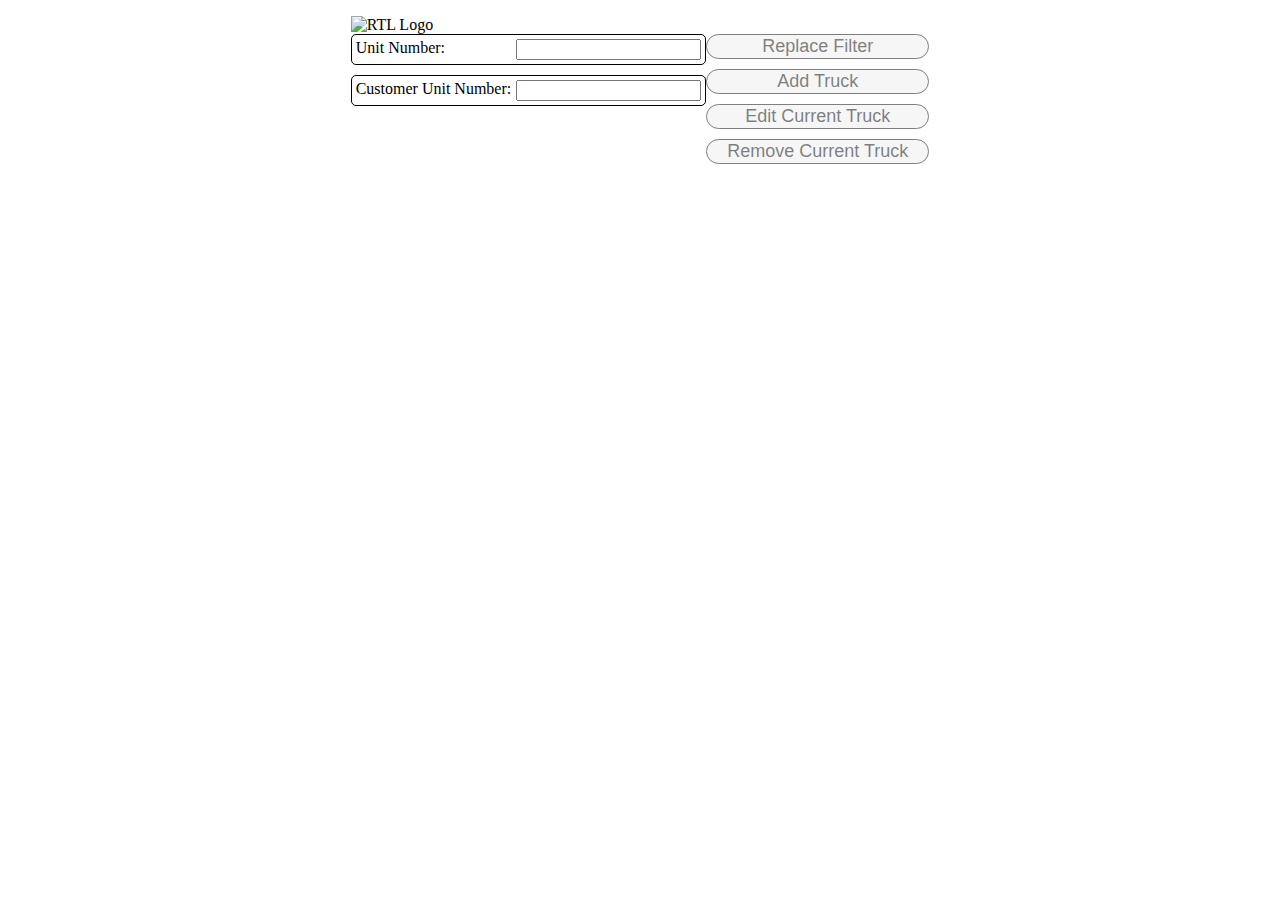
==== truck-data/index.html @ 16ede605 "uppercase?" ====
<!DOCTYPE html>
<html lang="en">
  <head>
    <meta charset="UTF-8" />
    <meta http-equiv="X-UA-Compatible" content="IE=edge" />
    <meta name="viewport" content="width=device-width, initial-scale=1.0" />
    <title>Truck Quick Reference</title>
    <link rel="stylesheet" href="styles.css" />
    <script
      src="https://code.jquery.com/jquery-3.6.0.js"
      integrity="sha256-H+K7U5CnXl1h5ywQfKtSj8PCmoN9aaq30gDh27Xc0jk="
      crossorigin="anonymous"
    ></script>
    <script src="Scripts/jquery.csv.js"></script>
  </head>
  <body>
    <div class="logo center">
      <img src="images/RTL-Logo.PNG" alt="RTL Logo">
    </div>
    <div class="main-container flex" id="main-container">
      <main class="main-content flex" id="main-content">
        <div class="inputs flex" id="inputs">
          <div class="dataset flex">
            <div class="label">Unit Number:</div>
            <input class= "input-value" id="unit-number"></input>
          </div>
          <div class="dataset flex">
            <div class="label">Customer Unit Number:</div>
            <input class= "input-value" id="customer-unit-number"></input>
          </div>
        </div>
        <div class="output flex" id='output'></div>
      </main>
      <div class="menu flex" id="menu">
        <button class="menu-button" onclick="notEnabled()">Replace Filter</button>
        <button class="menu-button" onclick="newTruckForm()">Add Truck</button>
        <button class="menu-button" onclick="editCurrentTruck()">Edit Current Truck</button>
        <div class="menu-button-container flex" id="remove-current-truck-button">
          <button class="menu-button" onclick="removeCurrentTruck()">Remove Current Truck</button>
        </div>
      </div>
    </div>
    <script src="Scripts/scripts.js"></script>
  </body>
</html>
---- truck-data/styles.css ----
.flex {
  display: flex
}

.main-content,
.inputs,
.output,
.menu,
.new-truck-form {
  flex-direction: column;
  gap: 10px;
}

body {
  margin: 0 auto;
  padding: 1rem 0.5rem 1rem 0.5rem;
  gap: 30px;
  justify-content: center;
  width: max-content;
}

.inputs > * ,
.output > *,
.new-truck-form > * {
  flex: 1;
  gap: 5px;
}

.dataset {
  border: 1px solid black;
  border-radius: 5px;
  justify-content: space-between;
  padding: 4px;
}

.menu-button {
  font-size: large;
  padding: 1px 20px;
  border-radius: 20px;
  border: 1px solid black;
  opacity: .5;
  user-select: none;
}

.menu-button:hover {
  opacity: 1;
}

.copy-text {
  text-align: center;
  font-size: large;
  text-decoration: underline;
}

@media (max-width: 600px) {
  body {
    flex-direction: column-reverse;
  }
  .menu-button {
  flex: 1;
  }
}
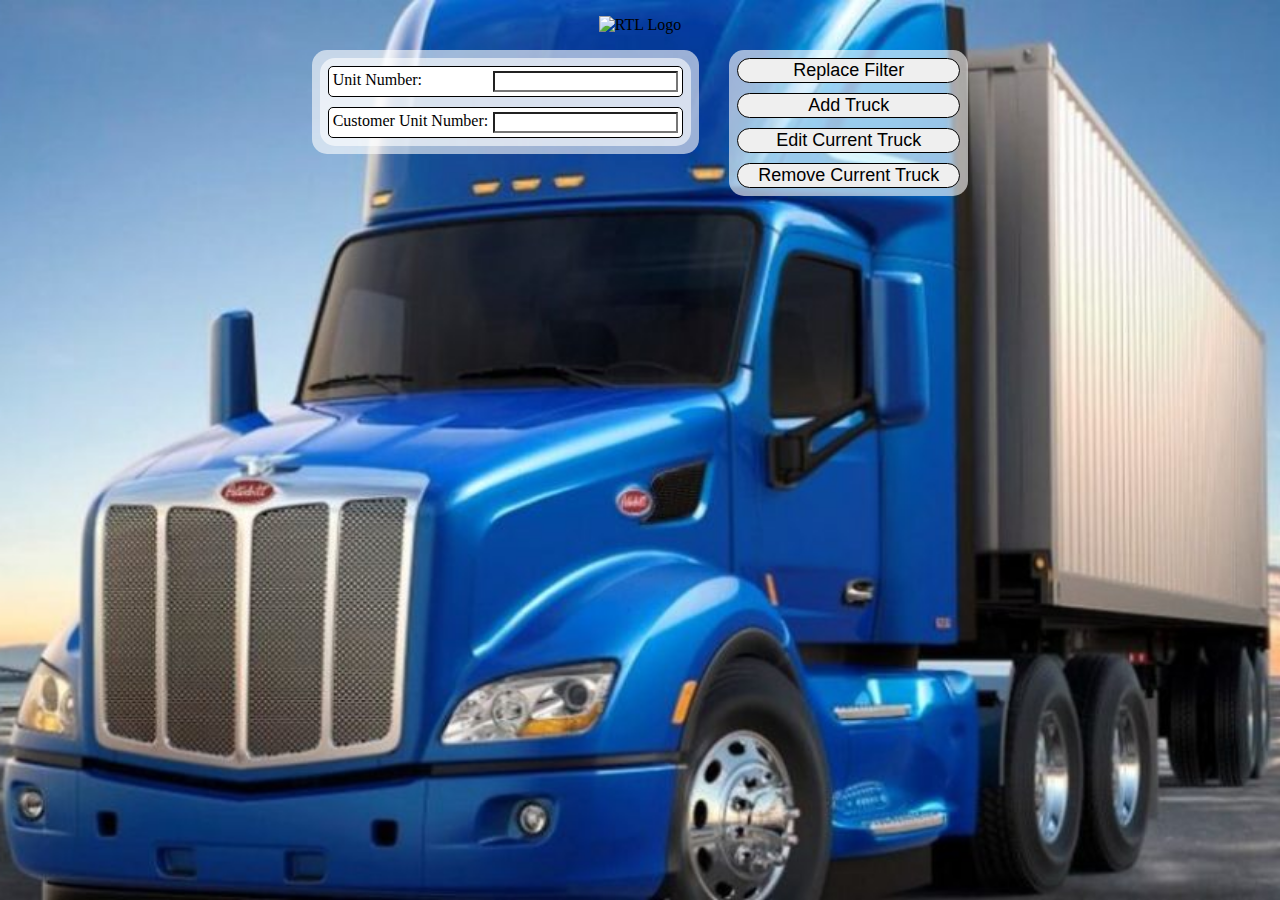
==== commit 64592180: "testing things" ====
--- a/truck-data/index.html
+++ b/truck-data/index.html
@@ -15,7 +15,7 @@
   </head>
   <body>
     <div class="logo center">
-      <img src="images/RTL-Logo.PNG" alt="RTL Logo">
+      <img src="Images/RTL-Logo.png" alt="RTL Logo">
     </div>
     <div class="main-container flex" id="main-container">
       <main class="main-content flex" id="main-content">
@@ -29,7 +29,6 @@
             <input class= "input-value" id="customer-unit-number"></input>
           </div>
         </div>
-        <div class="output flex" id='output'></div>
       </main>
       <div class="menu flex" id="menu">
         <button class="menu-button" onclick="notEnabled()">Replace Filter</button>
--- a/truck-data/styles.css
+++ b/truck-data/styles.css
@@ -1,5 +1,26 @@
+:root {
+  --main-bg-color: #fff;
+  --default-gap: 10px;
+}
+
+body {
+  margin: 1rem;
+  background: url(Images/Peterbilt-Picture.jpg) no-repeat center center fixed;
+  background-size: cover;
+  background-color: black;
+}
+
+input {
+  background-color: var(--main-bg-color);
+}
+
 .flex {
   display: flex
+}  
+
+.center {
+  display: flex;
+  justify-content: center;
 }
 
 .main-content,
@@ -8,15 +29,18 @@
 .menu,
 .new-truck-form {
   flex-direction: column;
-  gap: 10px;
-}
+  gap: var(--default-gap);
+  background-color: #fff9;
+  border-radius: 15px;
+  padding: .5rem;
+}  
 
-body {
-  margin: 0 auto;
-  padding: 1rem 0.5rem 1rem 0.5rem;
+.main-container {
+  margin: 1rem auto;
   gap: 30px;
   justify-content: center;
-  width: max-content;
+  max-width: 100%;
+  align-items: flex-start;
 }
 
 .inputs > * ,
@@ -30,7 +54,8 @@
   border: 1px solid black;
   border-radius: 5px;
   justify-content: space-between;
-  padding: 4px;
+  padding: .25rem;
+  background-color: #fff;
 }
 
 .menu-button {
@@ -38,12 +63,12 @@
   padding: 1px 20px;
   border-radius: 20px;
   border: 1px solid black;
-  opacity: .5;
   user-select: none;
 }
 
 .menu-button:hover {
-  opacity: 1;
+  background-color: grey;
+  color: #fff;
 }
 
 .copy-text {
@@ -53,8 +78,9 @@
 }
 
 @media (max-width: 600px) {
-  body {
+  .main-container {
     flex-direction: column-reverse;
+    align-items: stretch;
   }
   .menu-button {
   flex: 1;
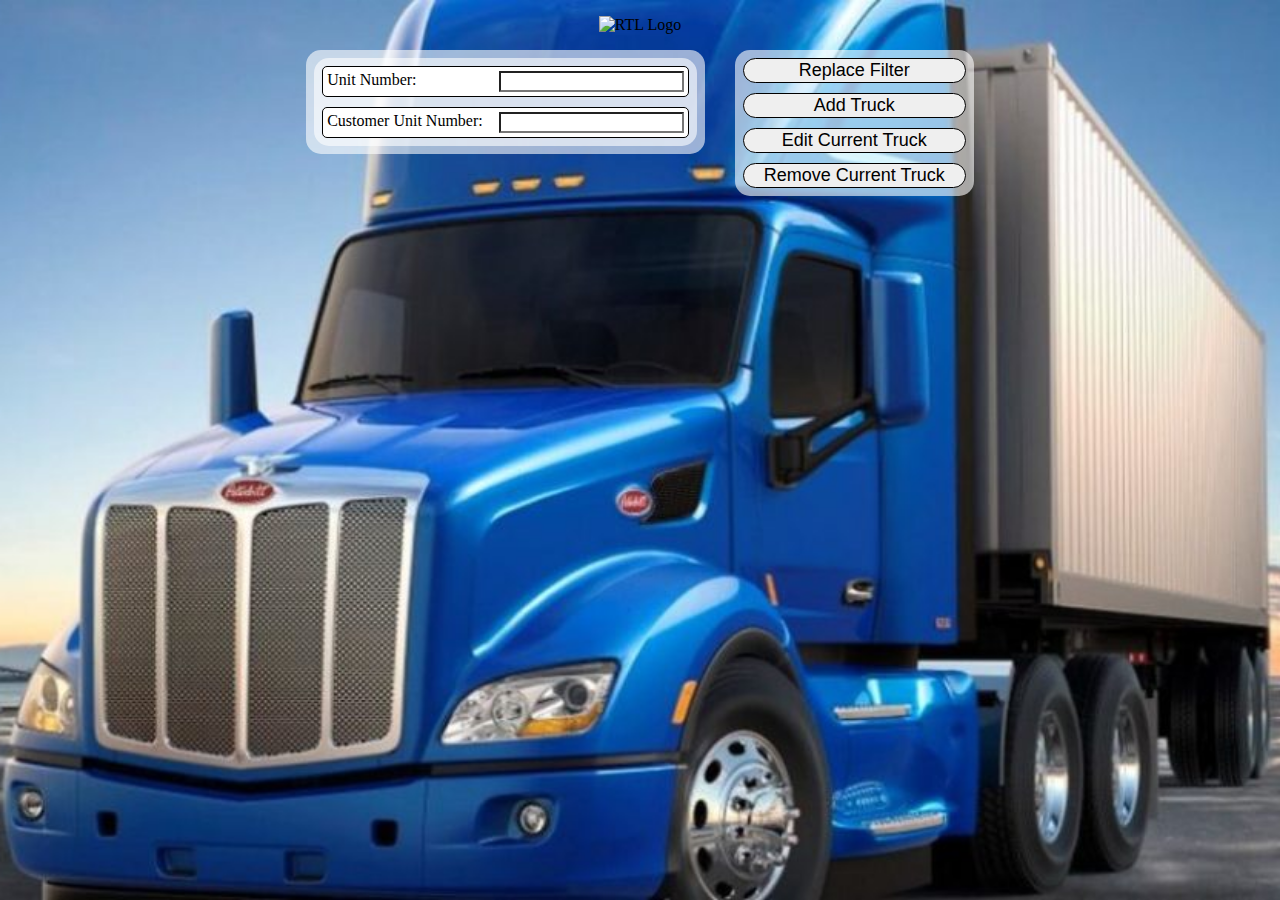
==== commit 00f52865: "added multiple truck support" ====
--- a/truck-data/index.html
+++ b/truck-data/index.html
@@ -39,6 +39,50 @@
         </div>
       </div>
     </div>
+    <!-- <div class="multiple-trucks flex" id="multiple-trucks">
+      <div class="multiple-truck">
+        <div class="dataset flex">
+          <div>Unit Number:</div>
+          <div>272-131</div>
+        </div>
+        <div class="dataset flex">
+          <div>Customer Unit Number:</div>
+          <div>76</div>
+        </div>
+        <div class="dataset flex">
+          <div>Customer:</div>
+          <div>Ancon</div>
+        </div>
+      </div>
+      <div class="multiple-truck">
+        <div class="dataset flex">
+          <div>Unit Number:</div>
+          <div>272-171</div>
+        </div>
+        <div class="dataset flex">
+          <div>Customer Unit Number:</div>
+          <div>76</div>
+        </div>
+        <div class="dataset flex">
+          <div>Customer:</div>
+          <div>Stone Collection</div>
+        </div>
+      </div>
+      <div class="multiple-truck">
+        <div class="dataset flex">
+          <div>Unit Number:</div>
+          <div>272-267</div>
+        </div>
+        <div class="dataset flex">
+          <div>Customer Unit Number:</div>
+          <div>76</div>
+        </div>
+        <div class="dataset flex">
+          <div>Customer:</div>
+          <div>Cool People</div>
+        </div>
+      </div>
+    </div> -->
     <script src="Scripts/scripts.js"></script>
   </body>
 </html>
--- a/truck-data/styles.css
+++ b/truck-data/styles.css
@@ -15,7 +15,7 @@
 }
 
 .flex {
-  display: flex
+  display: flex;
 }  
 
 .center {
@@ -56,6 +56,15 @@
   justify-content: space-between;
   padding: .25rem;
   background-color: #fff;
+  gap: 1rem;
+}
+
+.value {
+  cursor: pointer;
+}
+
+.value:hover {
+  color: #00f;
 }
 
 .menu-button {
@@ -77,11 +86,37 @@
   text-decoration: underline;
 }
 
+.multiple-trucks {
+  position: absolute;
+  background-color: #fffA;
+  gap: .5rem;
+  justify-content: center;
+  align-items: center;
+  top: 0;
+  bottom: 0;
+  left: 0;
+  right: 0;
+}
+
+.multiple-truck {
+  background-color: #0006;
+  border-radius: 15px;
+  padding: .5rem;
+  cursor: pointer;
+}
+
+.multiple-truck:hover {
+  background-color: #000;
+}
+
 @media (max-width: 600px) {
   .main-container {
     flex-direction: column-reverse;
     align-items: stretch;
   }
+  .multiple-trucks {
+    flex-direction: column;
+  }
   .menu-button {
   flex: 1;
   }
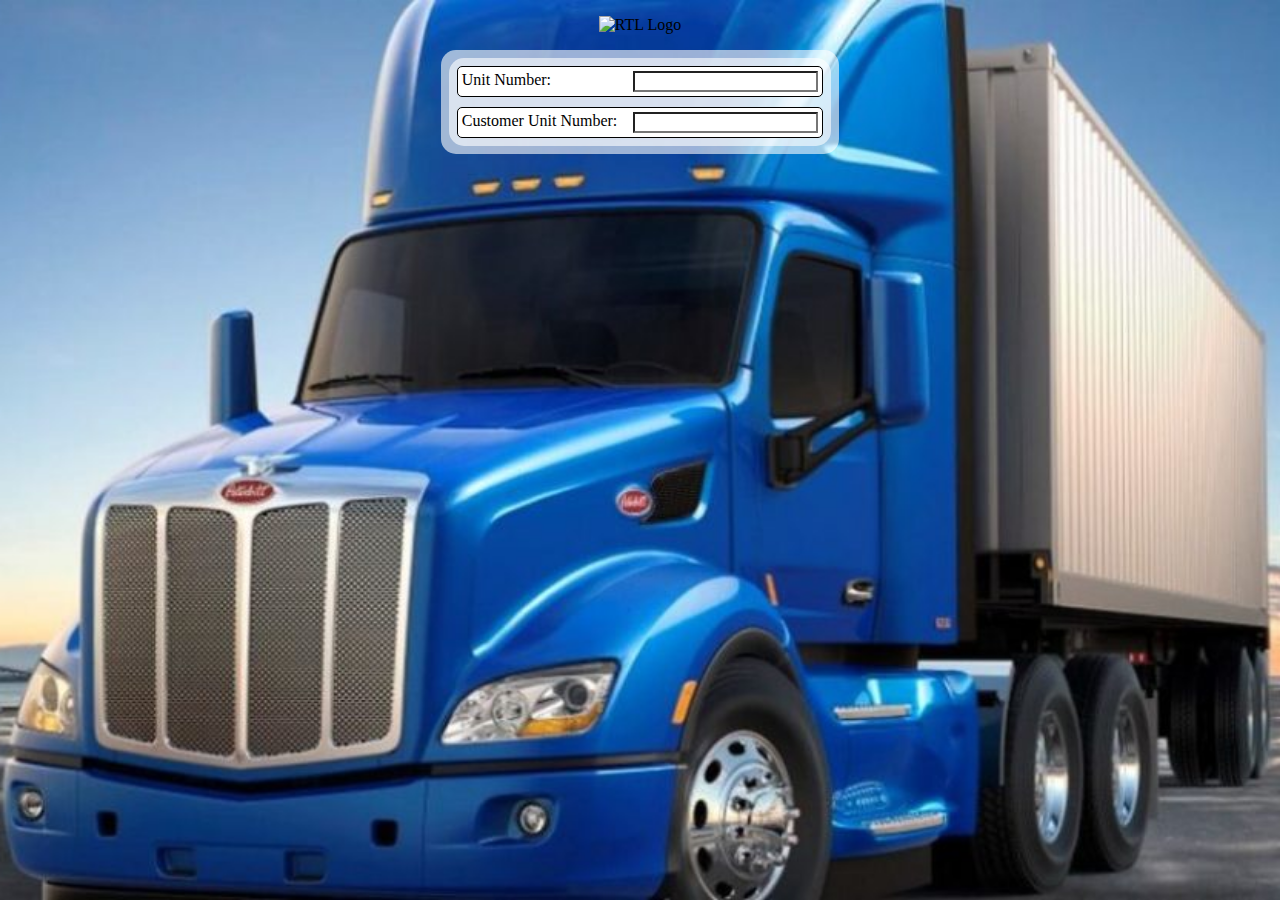
==== commit 7e34dd0f: "Merge pull request #6 from TuinderJ/truck" ====
--- a/truck-data/index.html
+++ b/truck-data/index.html
@@ -30,59 +30,7 @@
           </div>
         </div>
       </main>
-      <div class="menu flex" id="menu">
-        <button class="menu-button" onclick="notEnabled()">Replace Filter</button>
-        <button class="menu-button" onclick="newTruckForm()">Add Truck</button>
-        <button class="menu-button" onclick="editCurrentTruck()">Edit Current Truck</button>
-        <div class="menu-button-container flex" id="remove-current-truck-button">
-          <button class="menu-button" onclick="removeCurrentTruck()">Remove Current Truck</button>
-        </div>
-      </div>
     </div>
-    <!-- <div class="multiple-trucks flex" id="multiple-trucks">
-      <div class="multiple-truck">
-        <div class="dataset flex">
-          <div>Unit Number:</div>
-          <div>272-131</div>
-        </div>
-        <div class="dataset flex">
-          <div>Customer Unit Number:</div>
-          <div>76</div>
-        </div>
-        <div class="dataset flex">
-          <div>Customer:</div>
-          <div>Ancon</div>
-        </div>
-      </div>
-      <div class="multiple-truck">
-        <div class="dataset flex">
-          <div>Unit Number:</div>
-          <div>272-171</div>
-        </div>
-        <div class="dataset flex">
-          <div>Customer Unit Number:</div>
-          <div>76</div>
-        </div>
-        <div class="dataset flex">
-          <div>Customer:</div>
-          <div>Stone Collection</div>
-        </div>
-      </div>
-      <div class="multiple-truck">
-        <div class="dataset flex">
-          <div>Unit Number:</div>
-          <div>272-267</div>
-        </div>
-        <div class="dataset flex">
-          <div>Customer Unit Number:</div>
-          <div>76</div>
-        </div>
-        <div class="dataset flex">
-          <div>Customer:</div>
-          <div>Cool People</div>
-        </div>
-      </div>
-    </div> -->
     <script src="Scripts/scripts.js"></script>
   </body>
 </html>
--- a/truck-data/styles.css
+++ b/truck-data/styles.css
@@ -10,13 +10,9 @@
   background-color: black;
 }
 
-input {
-  background-color: var(--main-bg-color);
-}
+input {background-color: var(--main-bg-color);}
 
-.flex {
-  display: flex;
-}  
+.flex {display: flex;}  
 
 .center {
   display: flex;
@@ -59,13 +55,9 @@
   gap: 1rem;
 }
 
-.value {
-  cursor: pointer;
-}
+.value {cursor: pointer;}
 
-.value:hover {
-  color: #00f;
-}
+.value:hover {color: #00f;}
 
 .menu-button {
   font-size: large;
@@ -84,6 +76,17 @@
   text-align: center;
   font-size: large;
   text-decoration: underline;
+}
+
+.copy-message-box {
+  position: absolute;
+  background-color: lightgray;
+  padding: 2px;
+  border-radius: 3px;
+  border: 1px solid black;
+  display: none;
+  opacity: 0;
+  transition: opacity 2s ease-in;
 }
 
 .multiple-trucks {
@@ -105,19 +108,10 @@
   cursor: pointer;
 }
 
-.multiple-truck:hover {
-  background-color: #000;
-}
+.multiple-truck:hover {background-color: #000;}
 
 @media (max-width: 600px) {
-  .main-container {
-    flex-direction: column-reverse;
-    align-items: stretch;
-  }
   .multiple-trucks {
     flex-direction: column;
   }
-  .menu-button {
-  flex: 1;
-  }
 }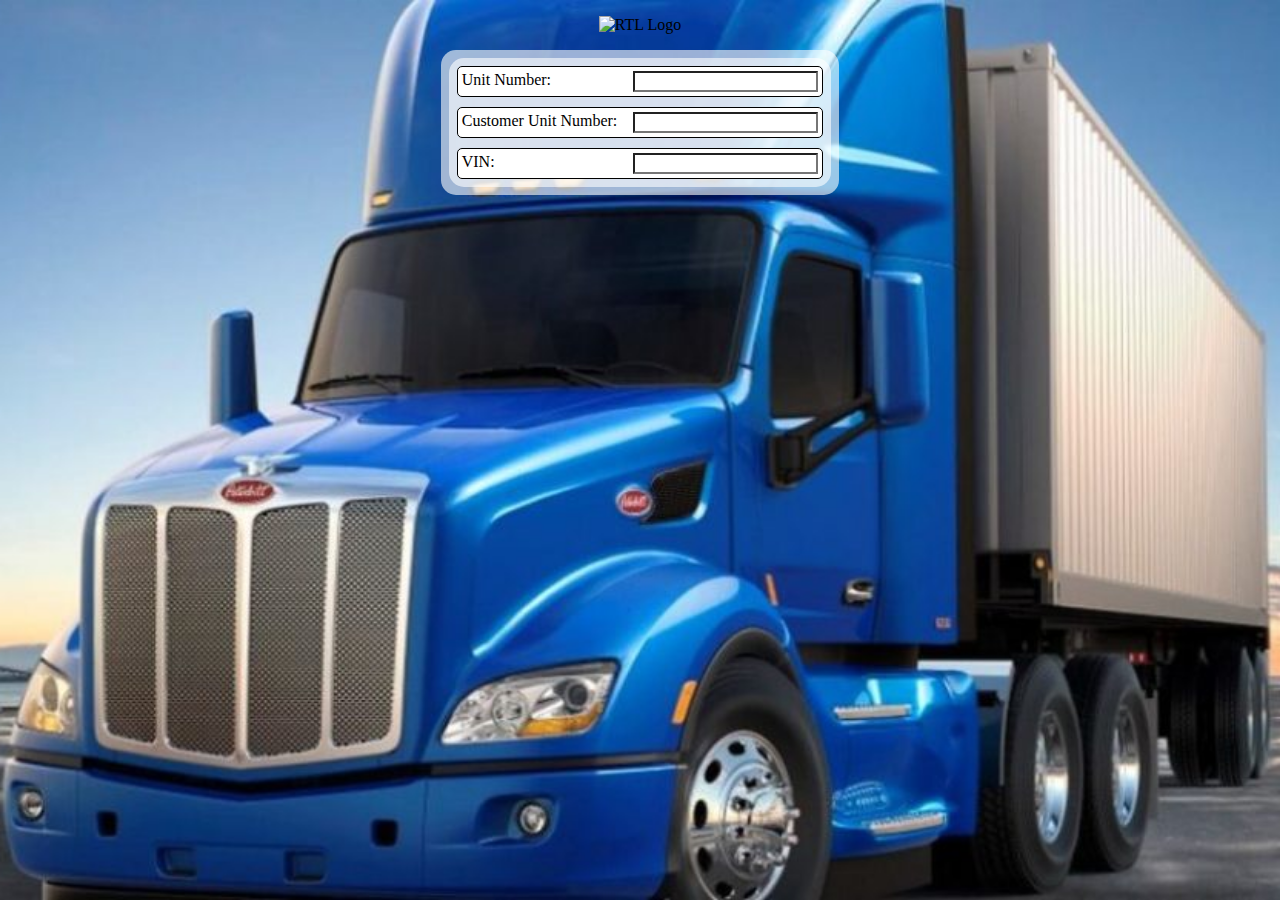
==== commit 67d87ed6: "added search by vin" ====
--- a/truck-data/index.html
+++ b/truck-data/index.html
@@ -5,6 +5,7 @@
     <meta http-equiv="X-UA-Compatible" content="IE=edge" />
     <meta name="viewport" content="width=device-width, initial-scale=1.0" />
     <title>Truck Quick Reference</title>
+    <link rel="icon" href="./Images/facicon.svg" />
     <link rel="stylesheet" href="styles.css" />
     <script
       src="https://code.jquery.com/jquery-3.6.0.js"
@@ -28,6 +29,10 @@
             <div class="label">Customer Unit Number:</div>
             <input class= "input-value" id="customer-unit-number"></input>
           </div>
+          <div class="dataset flex">
+            <div class="label">VIN:</div>
+            <input class= "input-value" id="vin"></input>
+          </div>
         </div>
       </main>
     </div>
--- a/truck-data/styles.css
+++ b/truck-data/styles.css
@@ -46,31 +46,28 @@
   gap: 5px;
 }
 
-.dataset {
+.dataset,
+.output button {
   border: 1px solid black;
   border-radius: 5px;
   justify-content: space-between;
   padding: .25rem;
   background-color: #fff;
   gap: 1rem;
+  font-size: 100%;
+}
+
+.output button {
+  cursor: pointer;
+}
+
+.output button:hover {
+  background-color: rgba(255, 255, 255, .7);
 }
 
 .value {cursor: pointer;}
 
 .value:hover {color: #00f;}
-
-.menu-button {
-  font-size: large;
-  padding: 1px 20px;
-  border-radius: 20px;
-  border: 1px solid black;
-  user-select: none;
-}
-
-.menu-button:hover {
-  background-color: grey;
-  color: #fff;
-}
 
 .copy-text {
   text-align: center;
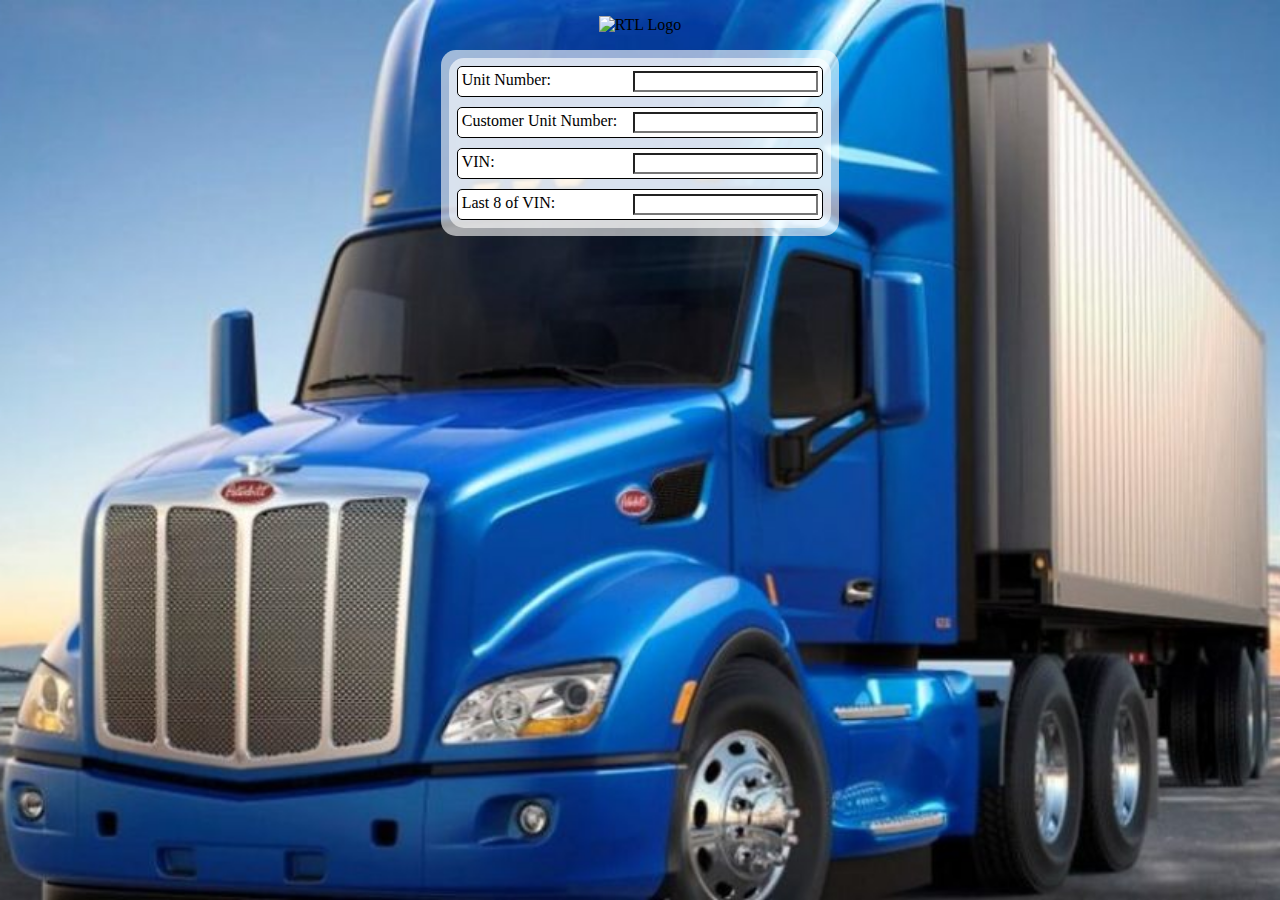
==== commit db07d42d: "added learch by last 8" ====
--- a/truck-data/index.html
+++ b/truck-data/index.html
@@ -33,6 +33,10 @@
             <div class="label">VIN:</div>
             <input class= "input-value" id="vin"></input>
           </div>
+          <div class="dataset flex">
+            <div class="label">Last 8 of VIN:</div>
+            <input class= "input-value" id="last-8"></input>
+          </div>
         </div>
       </main>
     </div>
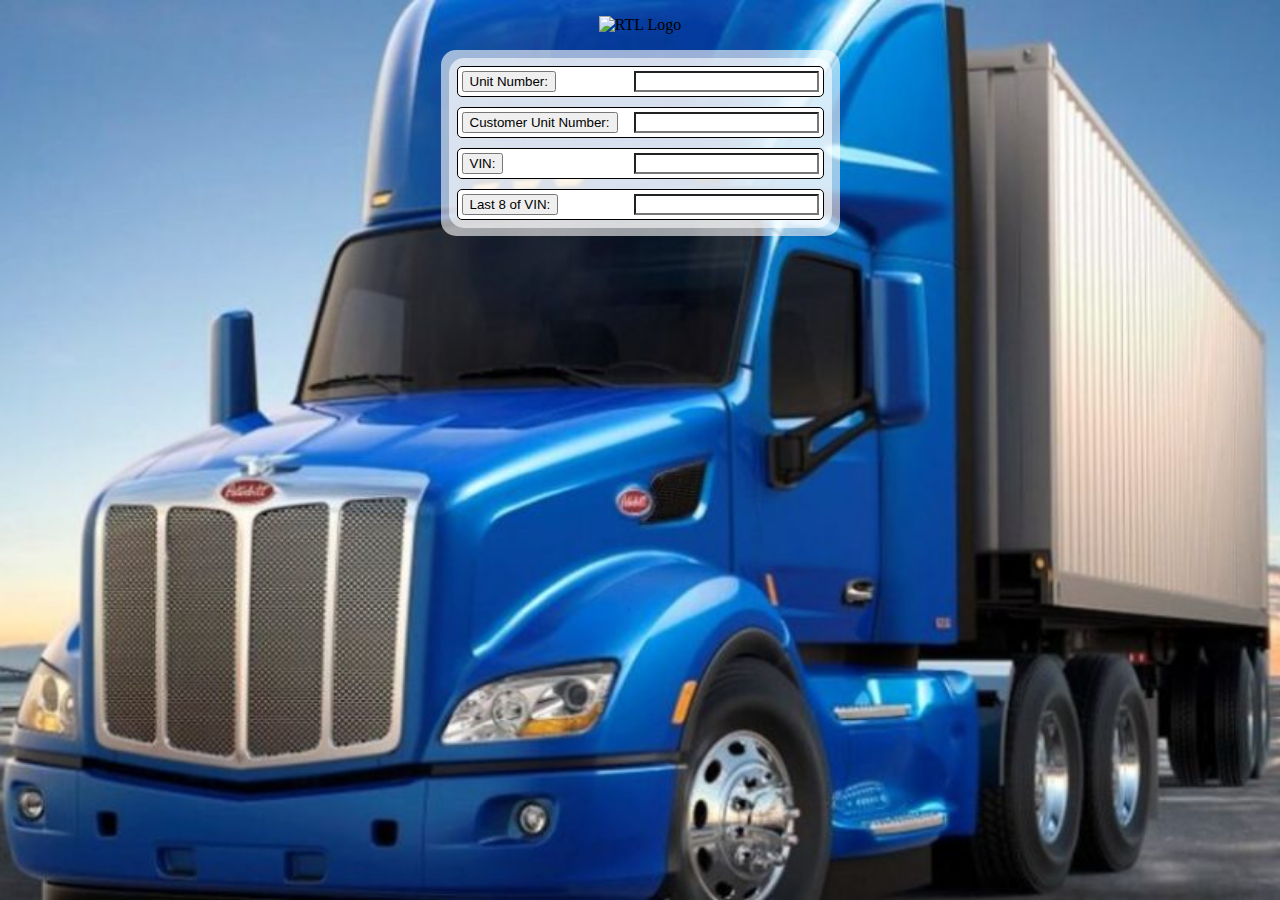
==== commit 3dae4bfd: "fixed tab indexes" ====
--- a/truck-data/index.html
+++ b/truck-data/index.html
@@ -22,20 +22,20 @@
       <main class="main-content flex" id="main-content">
         <div class="inputs flex" id="inputs">
           <div class="dataset flex">
-            <div class="label">Unit Number:</div>
-            <input class= "input-value" id="unit-number"></input>
+            <button tabindex="5" class="label" id="unit-number-button">Unit Number:</button>
+            <input tabindex="1" class= "input-value" id="unit-number"></input>
           </div>
           <div class="dataset flex">
-            <div class="label">Customer Unit Number:</div>
-            <input class= "input-value" id="customer-unit-number"></input>
+            <button tabindex="6" class="label" id="customer-unit-number-button">Customer Unit Number:</button>
+            <input tabindex="3" class= "input-value" id="customer-unit-number"></input>
           </div>
           <div class="dataset flex">
-            <div class="label">VIN:</div>
-            <input class= "input-value" id="vin"></input>
+            <button tabindex="7" class="label" id="vin-button">VIN:</button>
+            <input tabindex="4" class= "input-value" id="vin"></input>
           </div>
           <div class="dataset flex">
-            <div class="label">Last 8 of VIN:</div>
-            <input class= "input-value" id="last-8"></input>
+            <button tabindex="8" class="label" id="last-8-button">Last 8 of VIN:</button>
+            <input tabindex="2" class= "input-value" id="last-8"></input>
           </div>
         </div>
       </main>
